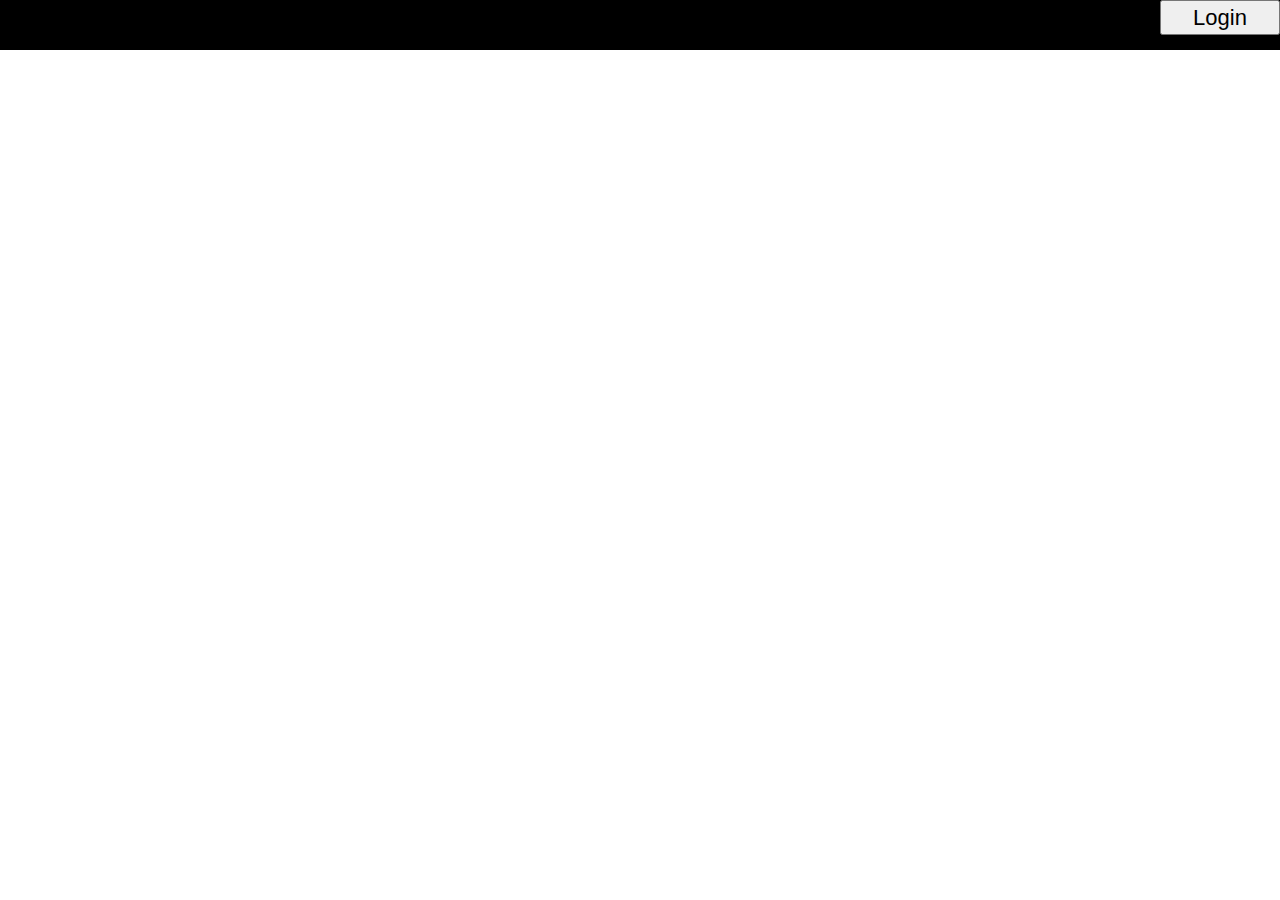
==== index.html @ 8d8eb141 "first file" ====
<!DOCTYPE html>
<html lang="en">
<head>
    <meta charset="UTF-8">
    <meta name="viewport" content="width=device-width, initial-scale=1.0">
    <title>Document</title>
    <link rel="stylesheet" href="./style.css">
</head>
<body>
    
    <nav>
        <button id="btn">Login</button>
    </nav>
    

    <div id="modal" class="modal">
        <div class="login">
            <input type="text">
            <button>Login</button>
        </div>
    </div>


    <script src="./app.js"></script>
</body>
</html>
---- style.css ----
*{
    margin: 0;
    padding: 0;
}

body{
    position: relative;
    z-index: 0;
}

nav{
    width: 100vw;
    height: 50px;
    background-color: black;
    display: flex;
    justify-content: end;
}

button{
    width: 120px;
    height: 35px;
    font-size: 22px;
}

.modal{
    width: 100vw;
    height: 100vh;
    background-color: rgba(0,0,0,0.5);
    top: 0;
    position: fixed;
    z-index: 10000;
    display: flex;
    align-items: center;
    justify-content: center;
    visibility: hidden;
}

.login{
    width: 300px;
    height: 300px;
    background-color: white;
}
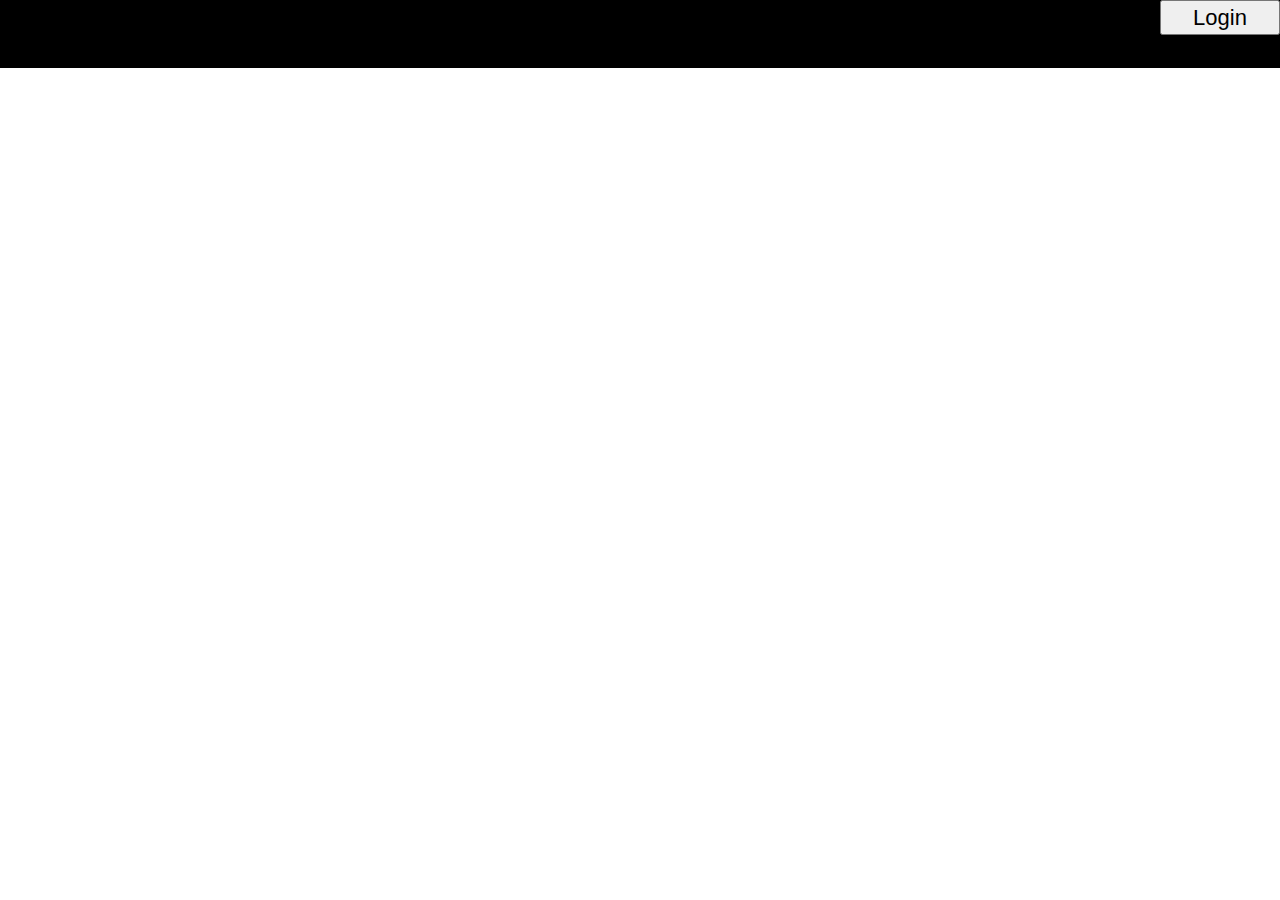
==== commit 781bd139: "home page nemlee" ====
--- a/index.html
+++ b/index.html
@@ -19,6 +19,9 @@
             <button>Login</button>
         </div>
     </div>
+    <div>
+        10-3 tuguldur
+    </div>
 
 
     <script src="./app.js"></script>
--- a/style.css
+++ b/style.css
@@ -39,4 +39,8 @@
     width: 300px;
     height: 300px;
     background-color: white;
+}
+
+div{
+    background-color: black;
 }